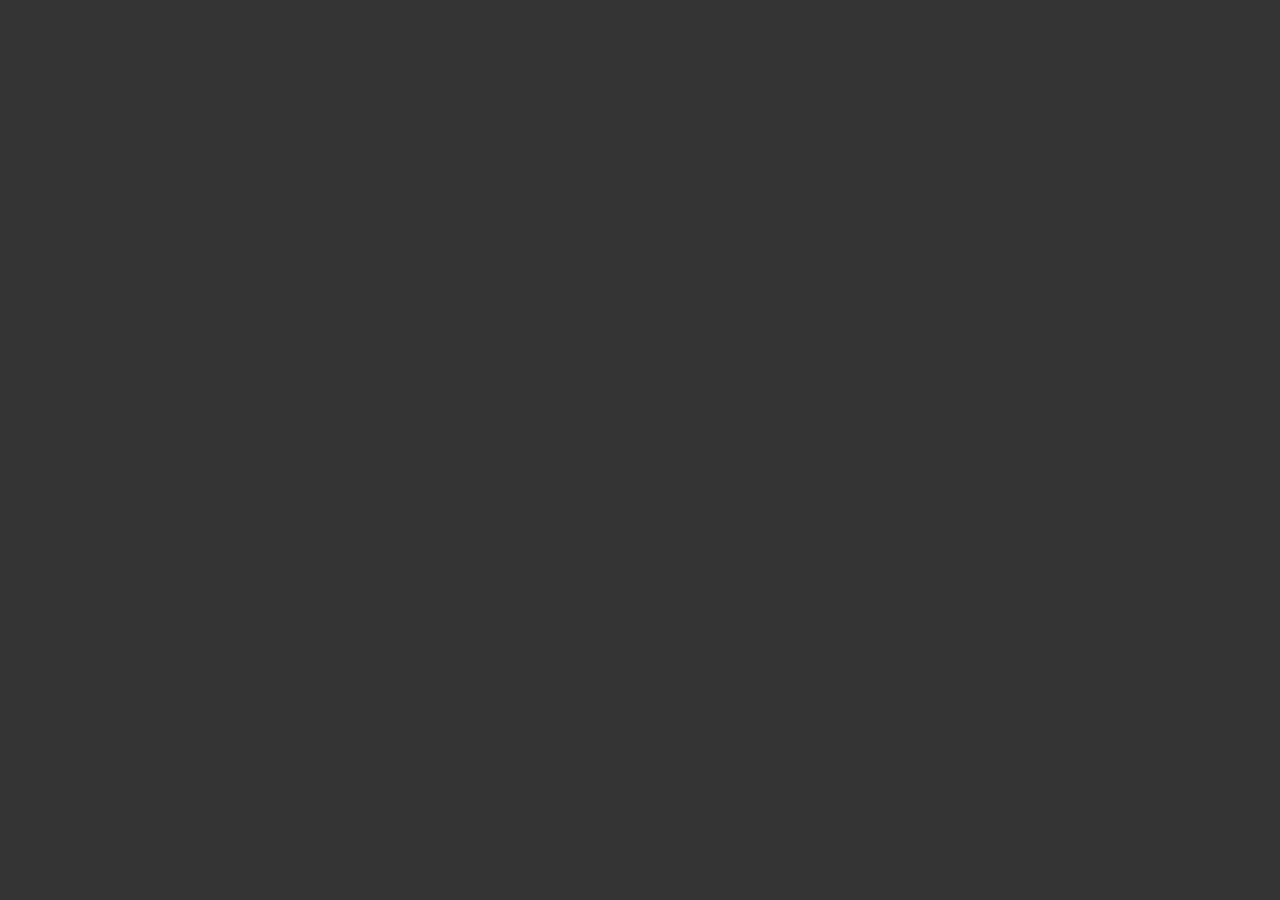
==== rama.html @ 4d067ca1 "detener el timeout si das a regresar" ====
<!DOCTYPE html5>
<html>

  <head>
    <script src="librerias/p5.min.js"></script>
    <script src="rama.js"></script>
	<style type="text/css">
          body {margin:0; padding:0;} /* remove top and left whitespace */
          canvas {display:block;}    /* remove scrollbars */
          canvas:focus {outline:0;} /* remove blue outline around canvas */
    </style>
  </head>
  
  <body>

  </body>
  
</html>
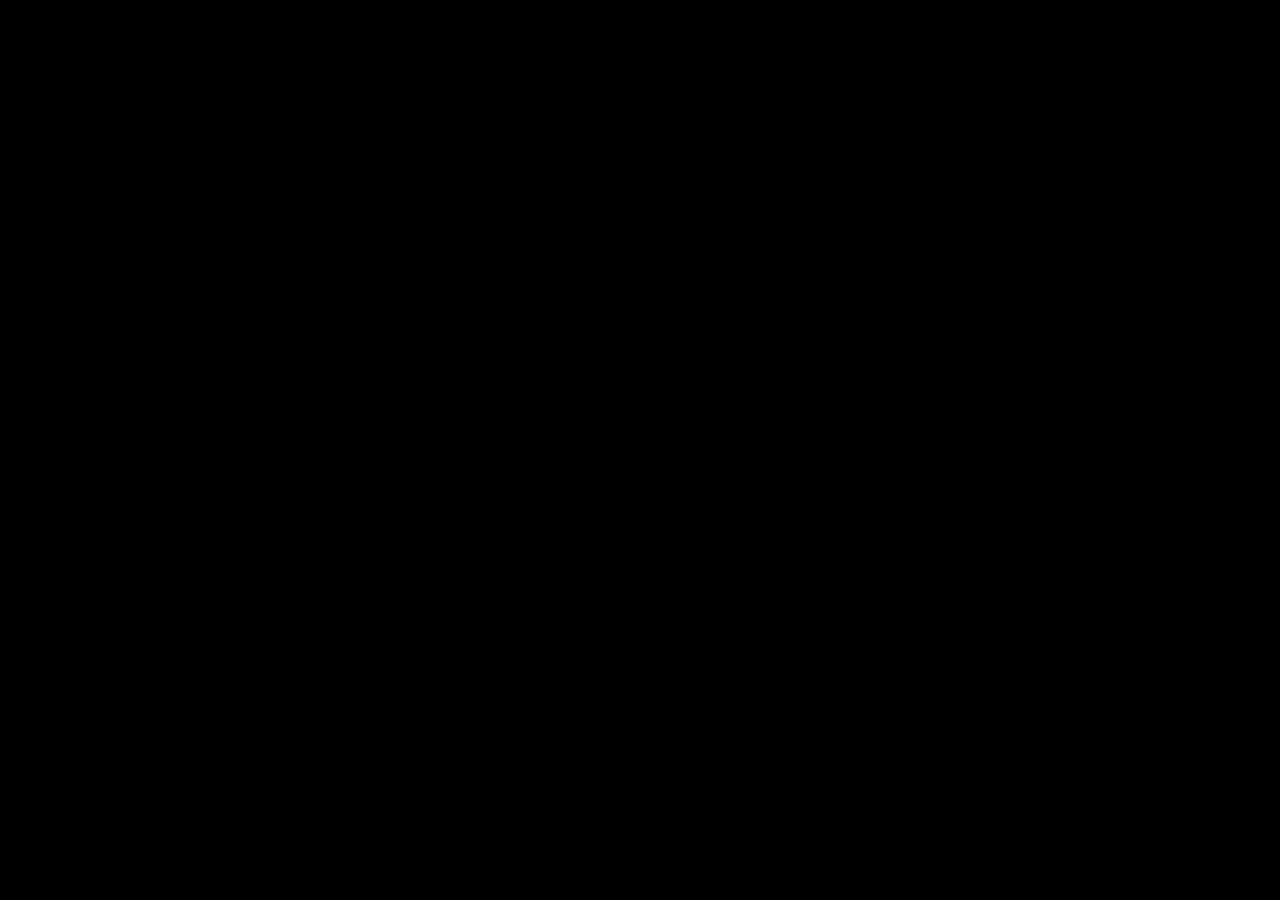
==== commit 989deee9: "redondear el mapeo, enlazar los videos y poner los sonidos" ====
--- a/rama.html
+++ b/rama.html
@@ -4,6 +4,7 @@
   <head>
     <script src="librerias/p5.min.js"></script>
     <script src="rama.js"></script>
+    <link rel="stylesheet" href="estilo2.css">
 	<style type="text/css">
           body {margin:0; padding:0;} /* remove top and left whitespace */
           canvas {display:block;}    /* remove scrollbars */
--- a/estilo2.css
+++ b/estilo2.css
@@ -0,0 +1,7 @@
+/*
+
+body {
+	filter: saturate(2.5);
+}
+
+*/